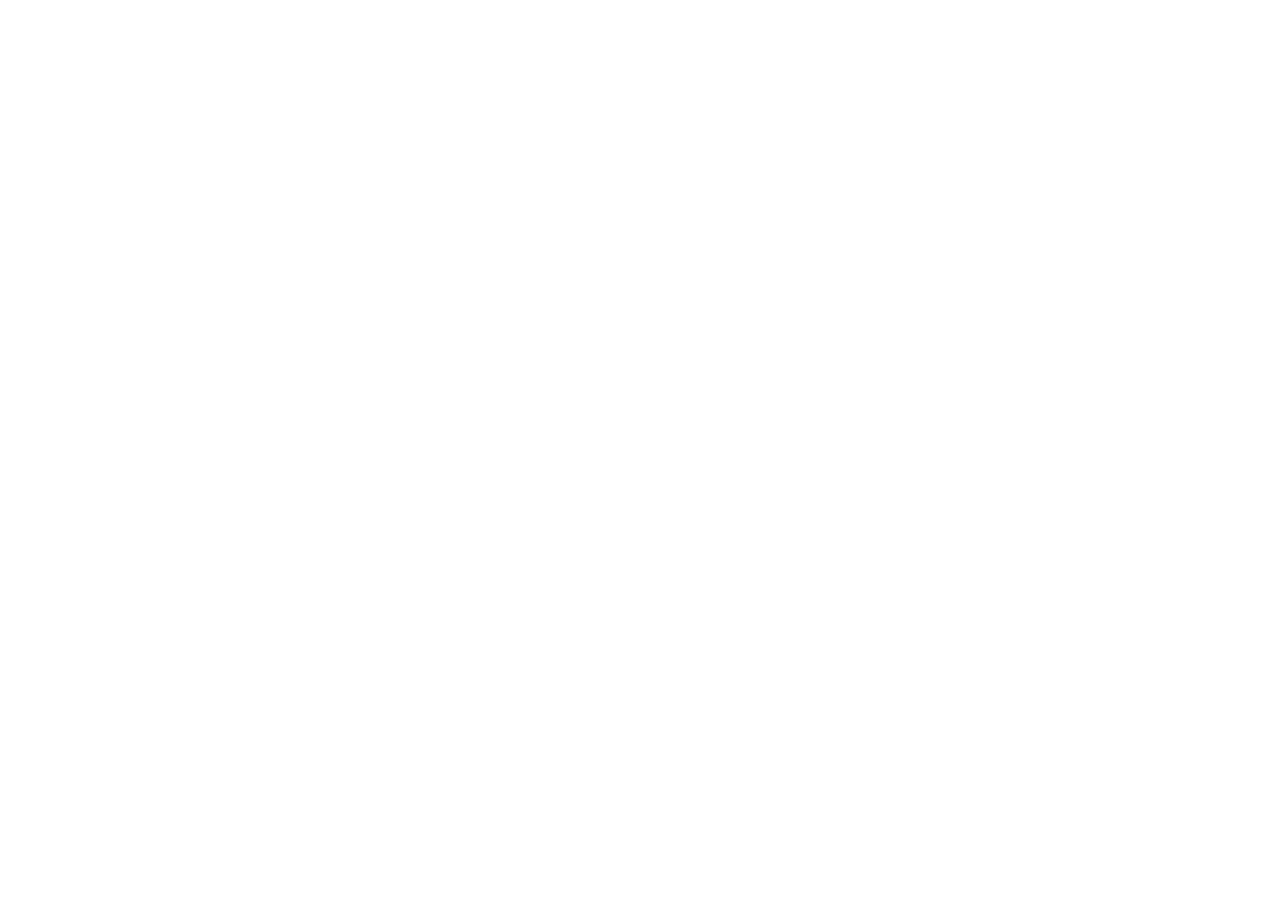
==== index.html @ 8a1acd8e "Basal webside grundstruktur" ====
<!DOCTYPE html>
<html lang="en">
  <head>
    <meta charset="UTF-8" />
    <meta name="viewport" content="width=device-width, initial-scale=1.0" />
    <title>Document</title>
    <link rel="stylesheet" href="style.css" />
    <script src="script.js" defer></script>
  </head>
  <body>
    <header></header>
    <main></main>
    <footer></footer>
  </body>
</html>
---- style.css ----
:root:: {
  --primary: #3e3e3e;
  --secondary: #e3e3e3;
  --accent: #6e6e6e;
  --attention: #0cecfe;
}

* {
  font-family: monospace;
}

body {
  margin: 0;
  padding: 0;
}
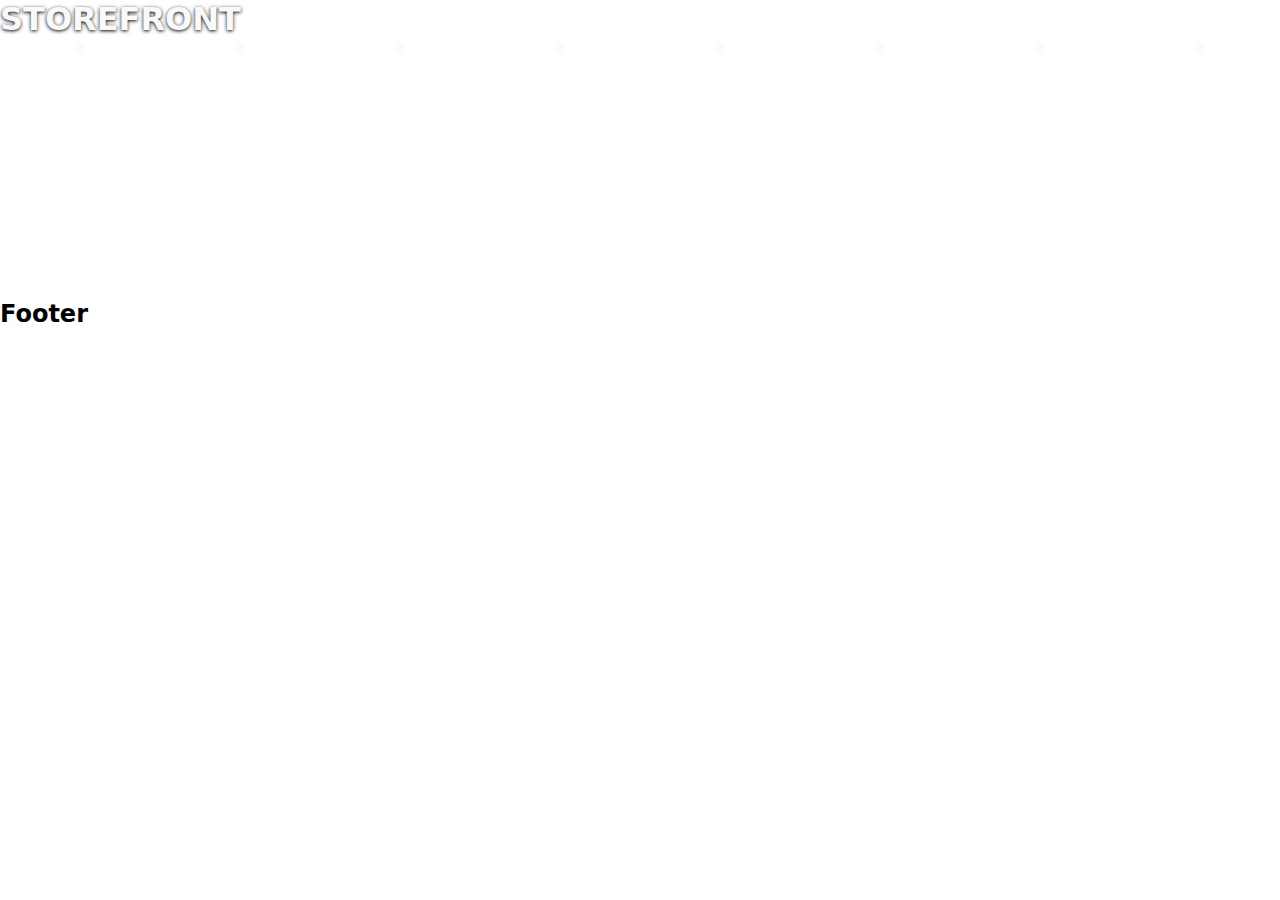
==== commit 28c51025: "A" ====
--- a/index.html
+++ b/index.html
@@ -1,15 +1,43 @@
+<!-- #region DOM -->
 <!DOCTYPE html>
 <html lang="en">
   <head>
     <meta charset="UTF-8" />
     <meta name="viewport" content="width=device-width, initial-scale=1.0" />
-    <title>Document</title>
+    <title>STOREFRONT</title>
     <link rel="stylesheet" href="style.css" />
+    <link
+      rel="stylesheet"
+      href="https://fonts.googleapis.com/css2?family=Material+Symbols+Outlined:opsz,wght,FILL,GRAD@20..48,100..700,0..1,-50..200"
+    />
     <script src="script.js" defer></script>
   </head>
+  <!-- #endregion -->
+
+  <!-- #region MARKUP -->
   <body>
-    <header></header>
-    <main></main>
-    <footer></footer>
+    <header>
+      <h1>STOREFRONT</h1>
+      <nav>
+        <ul>
+          <li><a href="">a</a></li>
+          <li><a href="">a</a></li>
+          <li><a href="">a</a></li>
+          <li><a href="">a</a></li>
+          <li><a href="">a</a></li>
+          <li><a href="">a</a></li>
+          <li><a href="">a</a></li>
+          <li><a href="">a</a></li>
+        </ul>
+      </nav>
+    </header>
+    <div class="preview"></div>
+    <main>
+      <div id="productContainer"></div>
+    </main>
+    <footer>
+      <h2>Footer</h2>
+    </footer>
   </body>
+  <!-- #endregion -->
 </html>
--- a/style.css
+++ b/style.css
@@ -1,15 +1,194 @@
-:root:: {
-  --primary: #3e3e3e;
-  --secondary: #e3e3e3;
-  --accent: #6e6e6e;
-  --attention: #0cecfe;
-}
-
 * {
-  font-family: monospace;
+  margin: 0;
+  padding: 0;
+  font-family: system-ui, -apple-system, BlinkMacSystemFont, "Segoe UI", Roboto,
+    Oxygen, Ubuntu, Cantarell, "Open Sans", "Helvetica Neue", sans-serif;
 }
 
 body {
-  margin: 0;
-  padding: 0;
+  justify-content: center;
+  width: 100%;
+  height: 100%;
+  overflow-x: hidden;
 }
+
+/* #region HEADER */
+body > header {
+}
+
+h1 {
+  color: #f9f9f9;
+  text-shadow: 0vw 0.1vw 0.3vw #000000;
+}
+/* #region NAV */
+nav ul,
+nav ul li,
+nav ul li a {
+  display: flex;
+  justify-content: space-around;
+  color: #f9f9f9;
+  list-style: none;
+  text-decoration: none;
+}
+/* #endregion */
+
+/* #endregion */
+
+/* #region MAIN */
+main {
+  display: flex;
+  justify-content: center;
+  width: 100%;
+}
+/* #region PREVIEW */
+.preview {
+  background-image: url();
+  width: 100%;
+  height: 50%;
+}
+/* #endregion */
+/* #region PRODUCT */
+#productContainer {
+  display: flex;
+  gap: 1%;
+  margin: 1%;
+  width: 100%;
+  height: 17vw;
+}
+
+.product-card {
+  display: inline-block;
+  position: relative;
+  transition: 0.05s;
+  margin: 10px;
+  box-shadow: 0vw 1vw 1vw #00000070;
+  border: 1px solid #ddd;
+  border-radius: 4px;
+  border-radius: 5%;
+  background-color: #f9f9f9;
+  width: 100%;
+  height: 100%;
+}
+
+.product-card h2 {
+  padding: 3%;
+  font-size: large;
+}
+
+.product-card:hover {
+  scale: 1.05;
+  transition: 0.1s;
+  box-shadow: 0vw 1.5vw 1.5vw #00000070;
+}
+
+.product-card * {
+  width: 100%;
+}
+
+.img-container {
+  border-radius: 5%;
+  width: 100%;
+  height: 225px;
+  overflow-y: hidden;
+}
+.img-container img {
+  width: 100%;
+  height: auto;
+  min-height: 255px;
+}
+
+.product-card a {
+  display: flex;
+  position: absolute;
+  top: 0;
+  right: 0;
+  justify-content: center;
+  transition: 0.1s;
+  margin: 3%;
+  box-shadow: 0vw 0vw 0.3vw #000000;
+  border-style: none;
+  border-radius: 50%;
+  background-image: url(shopping_cart_FILL0_wght400_GRAD0_opsz24.svg);
+  background-position: center;
+  background-size: 70%;
+  background-repeat: no-repeat;
+  background-color: #92e024;
+  width: 3vw;
+  height: 3vw;
+}
+
+.product-card .discountPercentage {
+  text-align: center;
+  color: #f9f9f9;
+}
+
+.product-card .star {
+  display: flex;
+  position: absolute;
+  left: -1vw;
+  top: -1vw;
+  justify-content: center;
+  align-items: center;
+  background-image: url(image_2024-02-16_090515971_cleanup-removebg-preview.png);
+  background-position: center;
+  background-size: contain;
+  background-repeat: no-repeat;
+  width: 5vw;
+  height: 5vw;
+}
+
+.product-card a:hover {
+  scale: 1.5;
+  animation: hover 0.3s;
+  transition: 0.1s;
+  cursor: pointer;
+}
+
+.product-card figcaption {
+}
+
+.product-card footer {
+  display: grid;
+  position: absolute;
+  bottom: 0;
+  grid-template-columns: 2fr 1fr 1fr;
+  text-align: center;
+  gap: 10%;
+}
+
+.product-card footer * {
+  width: auto;
+}
+
+.product-card .price {
+  margin: 0.3vw;
+  padding: 0.5vw;
+  background-color: #92e024;
+  border-radius: 1000px;
+  color: #ffffff;
+  text-shadow: 0 0.1vw 0.3vw black;
+  box-shadow: 0 0.1vw 0.3vw black;
+}
+/* #endregion */
+
+/* #endregion */
+
+/* #region FOOTER */
+footer {
+}
+/* #endregion */
+
+/* #region ANIMATIONS*/
+@keyframes hover {
+  30% {
+    rotate: 10deg;
+  }
+  60% {
+    rotate: -10deg;
+    background-color: #ceee93;
+  }
+  90% {
+    rotate: 0deg;
+  }
+}
+/* #endregion */
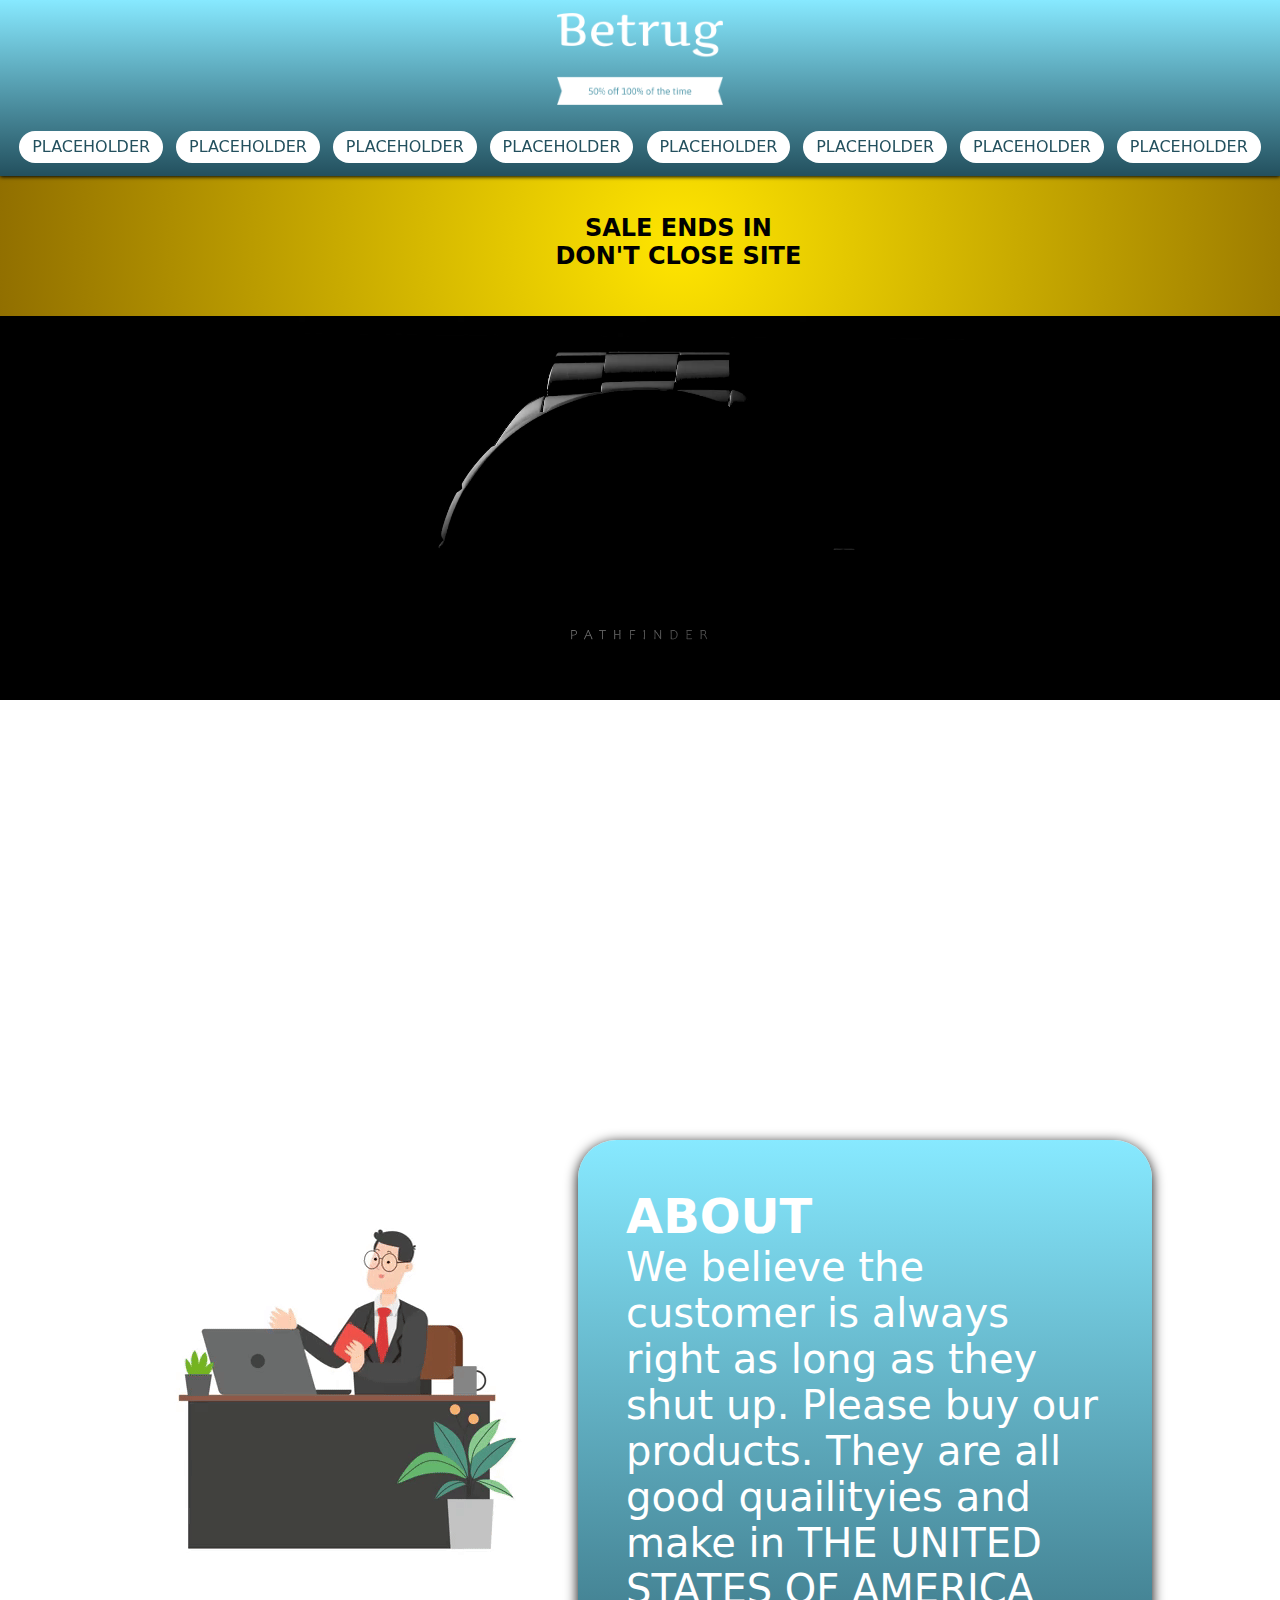
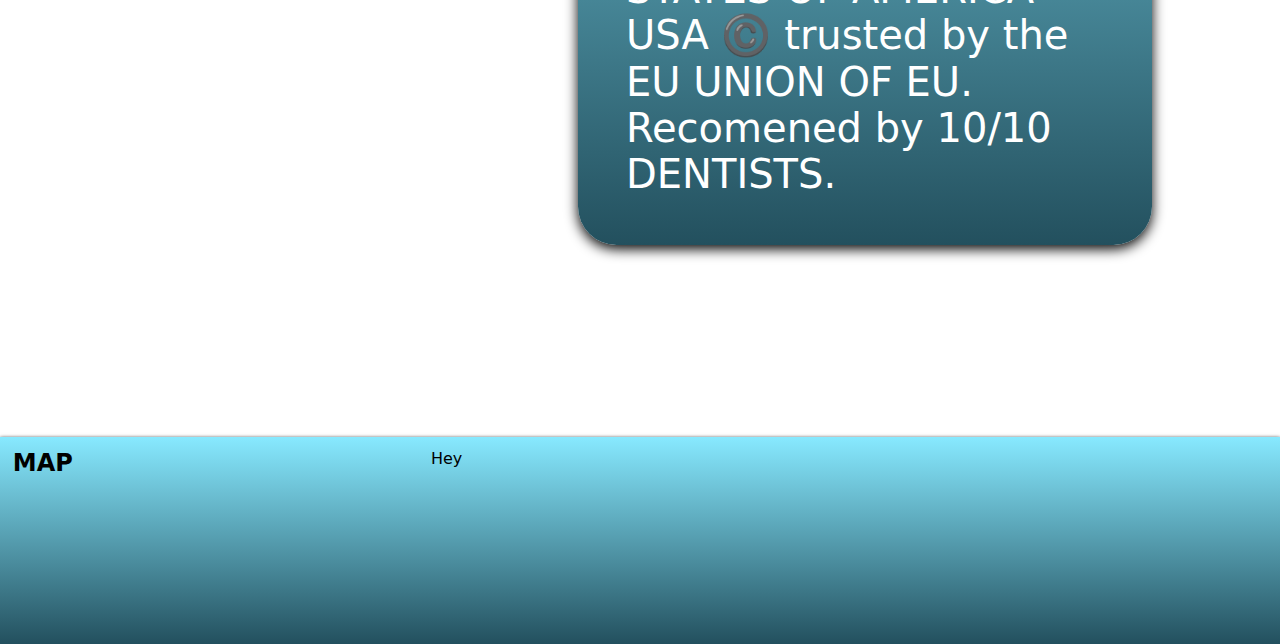
==== commit 1d461f43: "A" ====
--- a/index.html
+++ b/index.html
@@ -4,7 +4,7 @@
   <head>
     <meta charset="UTF-8" />
     <meta name="viewport" content="width=device-width, initial-scale=1.0" />
-    <title>STOREFRONT</title>
+    <title>Betrug</title>
     <link rel="stylesheet" href="style.css" />
     <link
       rel="stylesheet"
@@ -17,26 +17,72 @@
   <!-- #region MARKUP -->
   <body>
     <header>
-      <h1>STOREFRONT</h1>
+      <div class="logo">
+        <img src="imageonline-co-brightnessadjusted (1).png" alt="" />
+      </div>
       <nav>
         <ul>
-          <li><a href="">a</a></li>
-          <li><a href="">a</a></li>
-          <li><a href="">a</a></li>
-          <li><a href="">a</a></li>
-          <li><a href="">a</a></li>
-          <li><a href="">a</a></li>
-          <li><a href="">a</a></li>
-          <li><a href="">a</a></li>
+          <li><a href="">PLACEHOLDER</a></li>
+          <li><a href="">PLACEHOLDER</a></li>
+          <li><a href="">PLACEHOLDER</a></li>
+          <li><a href="">PLACEHOLDER</a></li>
+          <li><a href="">PLACEHOLDER</a></li>
+          <li><a href="">PLACEHOLDER</a></li>
+          <li><a href="">PLACEHOLDER</a></li>
+          <li><a href="">PLACEHOLDER</a></li>
         </ul>
       </nav>
     </header>
-    <div class="preview"></div>
+    <div class=""></div>
+    <div id="countdown-text">
+      <div class="banner">
+        <h2>SALE ENDS IN</h2>
+        <div id="countdown"></div>
+        <h2>DON'T CLOSE SITE</h2>
+      </div>
+    </div>
     <main>
-      <div id="productContainer"></div>
+      <video
+          src="Cinematic Watch Product Video Commercial Example _ Rolex Timex Omega Samsung Apple Jewelry Amazon Ad.mp4"
+          autoplay
+          muted
+          loop
+        ></video>
+      <div class="preview">
+        <div id="productContainer"></div>
+      </div>
+      <div class="about">
+        <section>
+          <img
+            src="businessman-as-happy-that-people-like-his-work-8339016-7405387 [MConverter.eu].gif"
+            alt=""
+          />
+          <article>
+            <h2>ABOUT</h2>
+            <p>
+              We believe the customer is always right as long as they shut up.
+              Please buy our products. They are all good quailityies and make in
+              THE UNITED STATES OF AMERICA USA ©️ trusted by the EU UNION OF EU.
+              Recomened by 10/10 DENTISTS.
+            </p>
+          </article>
+        </section>
+      </div>
     </main>
     <footer>
-      <h2>Footer</h2>
+      <div class="map">
+        <h2>MAP</h2>
+        <iframe
+          src="https://www.google.com/maps/embed?pb=!1m18!1m12!1m3!1d9001.61401486576!2d-93.4592381742625!3d55.66458316997843!2m3!1f0!2f0!3f0!3m2!1i1024!2i768!4f13.1!3m3!1m2!1s0x527d4e58156a77b5%3A0x988e5cfca5821918!2sStupid%20Lake!5e0!3m2!1sda!2sdk!4v1708076415446!5m2!1sda!2sdk"
+          width="400"
+          height="300"
+          style="border: 0"
+          allowfullscreen=""
+          loading="lazy"
+          referrerpolicy="no-referrer-when-downgrade"
+        ></iframe>
+      </div>
+      <div class="a">Hey</div>
     </footer>
   </body>
   <!-- #endregion -->
--- a/style.css
+++ b/style.css
@@ -1,3 +1,7 @@
+@media (max-width: 1700px) {
+  font-size: 5px;
+}
+
 * {
   margin: 0;
   padding: 0;
@@ -6,6 +10,7 @@
 }
 
 body {
+  position: relative;
   justify-content: center;
   width: 100%;
   height: 100%;
@@ -14,31 +19,65 @@
 
 /* #region HEADER */
 body > header {
+  position: sticky;
+  top: 0;
+  z-index: 999;
+  box-shadow: 0 0.1vw 0.3vw black;
+  background: #5ce1fe;
+  background: linear-gradient(180deg, #87e9ff 0%, #23505e 100%);
 }
 
 h1 {
   color: #f9f9f9;
   text-shadow: 0vw 0.1vw 0.3vw #000000;
 }
+
+.logo {
+  display: flex;
+  justify-content: center;
+}
+
+.logo img {
+  filter: invert();
+  padding: 1vw;
+  width: 13vw;
+}
+
 /* #region NAV */
+nav {
+  padding: 1vw;
+}
 nav ul,
 nav ul li,
 nav ul li a {
   display: flex;
   justify-content: space-around;
-  color: #f9f9f9;
+  color: #23505e;
   list-style: none;
   text-decoration: none;
 }
+
+nav ul li {
+  transition: 0.1s;
+  border-radius: 1000px;
+  background-color: #ffffff;
+  padding: 1vw;
+  padding-top: 0.5vw;
+  padding-bottom: 0.5vw;
+}
+
+nav ul li:hover {
+  scale: 1.15;
+  transition: 0.1s;
+}
 /* #endregion */
 
 /* #endregion */
 
 /* #region MAIN */
 main {
-  display: flex;
-  justify-content: center;
-  width: 100%;
+  width: 100%;
+  /* height: 60vw; */
 }
 /* #region PREVIEW */
 .preview {
@@ -54,6 +93,11 @@
   margin: 1%;
   width: 100%;
   height: 17vw;
+}
+
+.preview {
+  display: flex;
+  justify-content: center;
 }
 
 .product-card {
@@ -91,6 +135,7 @@
   height: 225px;
   overflow-y: hidden;
 }
+
 .img-container img {
   width: 100%;
   height: auto;
@@ -118,15 +163,15 @@
 }
 
 .product-card .discountPercentage {
+  color: #f9f9f9;
   text-align: center;
-  color: #f9f9f9;
 }
 
 .product-card .star {
   display: flex;
   position: absolute;
+  top: -1vw;
   left: -1vw;
-  top: -1vw;
   justify-content: center;
   align-items: center;
   background-image: url(image_2024-02-16_090515971_cleanup-removebg-preview.png);
@@ -152,8 +197,8 @@
   position: absolute;
   bottom: 0;
   grid-template-columns: 2fr 1fr 1fr;
+  gap: 10%;
   text-align: center;
-  gap: 10%;
 }
 
 .product-card footer * {
@@ -162,20 +207,32 @@
 
 .product-card .price {
   margin: 0.3vw;
+  box-shadow: 0 0.1vw 0.3vw black;
+  border-radius: 1000px;
+  background-color: #ffea00;
   padding: 0.5vw;
-  background-color: #92e024;
-  border-radius: 1000px;
-  color: #ffffff;
-  text-shadow: 0 0.1vw 0.3vw black;
+  color: #000000;
+  text-shadow: 0 0.1vw 0.3vw rgb(255, 255, 255);
+}
+/* #endregion */
+
+/* #endregion */
+
+/* #region FOOTER */
+body > footer {
+  display: grid;
+  bottom: 0;
+  grid-template-columns: repeat(3, 1fr);
   box-shadow: 0 0.1vw 0.3vw black;
-}
-/* #endregion */
-
-/* #endregion */
-
-/* #region FOOTER */
-footer {
-}
+  background: rgb(92, 225, 254);
+  background: linear-gradient(
+    180deg,
+    rgb(135, 233, 255) 0%,
+    rgb(35, 80, 94) 100%
+  );
+  padding: 1vw;
+}
+
 /* #endregion */
 
 /* #region ANIMATIONS*/
@@ -192,3 +249,95 @@
   }
 }
 /* #endregion */
+
+.banner {
+  box-shadow: 0 0.1vw 1vw black;
+  background: rgb(255, 229, 0);
+  background: radial-gradient(
+    circle,
+    rgba(255, 229, 0, 1) 0%,
+    rgb(145, 111, 0) 100%
+  );
+  padding: 3vw;
+  width: 100%;
+  height: 5vw;
+  text-align: center;
+}
+
+#countdown {
+  font-weight: bolder;
+  font-size: 3em;
+}
+
+section {
+  display: grid;
+  grid-template-columns: 1fr 2fr;
+  margin: 15vw 10vw 15vw 10vw;
+}
+
+section article {
+  box-shadow: 0 0.3vw 1vw black;
+  border-radius: 3vw;
+  background: rgb(92, 225, 254);
+  background: linear-gradient(
+    180deg,
+    rgb(135, 233, 255) 0%,
+    rgb(35, 80, 94) 100%
+  );
+  padding: 3em;
+  color: #ffffff;
+}
+
+section img {
+}
+
+article h2 {
+  font-size: 3em;
+}
+
+article p {
+  font-size: 2.5em;
+}
+
+.map iframe {
+  width: 30%;
+  height: auto;
+}
+
+video {
+  background-color: #000000;
+  width: 100%;
+  height: 30vw;
+}
+
+/* width */
+::-webkit-scrollbar {
+  width: 20px;
+}
+
+/* Track */
+::-webkit-scrollbar-track {
+  box-shadow: inset 0 0 5px grey;
+  border-radius: 10px;
+}
+
+/* Handle */
+::-webkit-scrollbar-thumb {
+  border-radius: 1000px;
+  background: #acacac;
+  background: radial-gradient(circle, #cecece 0%, #acacac 100%);
+}
+
+::-webkit-scrollbar-track {
+  transition: 0.5s;
+  border: none;
+  border-radius: 0;
+  background-color: #ffffff00;
+}
+
+/* Handle on hover */
+::-webkit-scrollbar-thumb:hover {
+  transition: 0.5s;
+  background: rgb(135, 233, 255);
+  background: radial-gradient(circle, #87e9ff 50%, #acacac 100%);
+}
